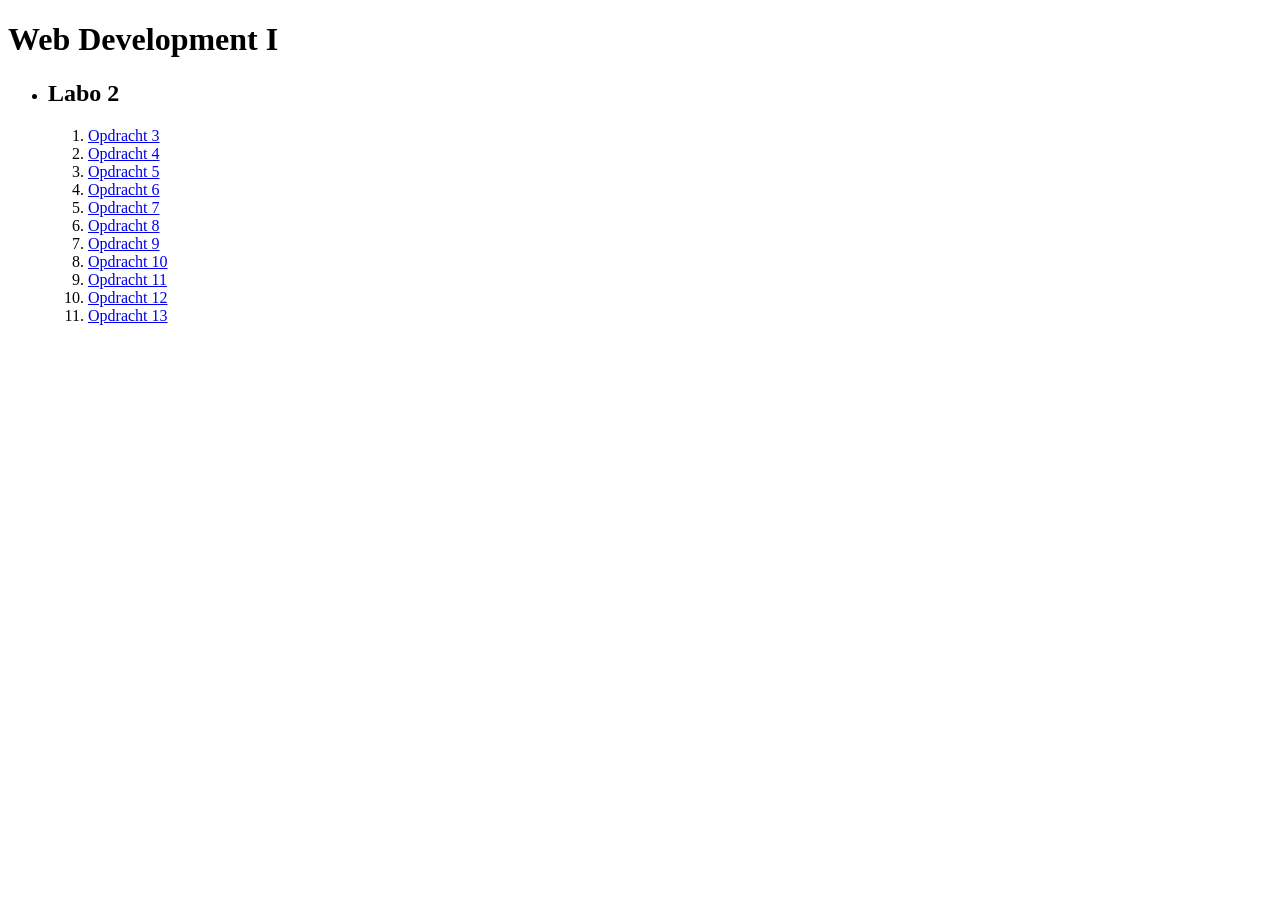
==== index.html @ 98aef041 "hoofdscherm" ====
<!DOCTYPE html>
<html lang="nl">

<head>
    <title>Web Development I</title>
</head>

<body>
<h1>Web Development I</h1>
<ul>
    <li>
        <h2>Labo 2</h2>
        <ol>
            <li><a href="labo_2/opdracht_3.html">Opdracht 3</a></li>
            <li><a href="labo_2/opdracht_4.html">Opdracht 4</a></li>
            <li><a href="labo_2/opdracht_5.html">Opdracht 5</a></li>
            <li><a href="labo_2/opdracht_6.html">Opdracht 6</a></li>
            <li><a href="labo_2/opdracht_7.html">Opdracht 7</a></li>
            <li><a href="labo_2/opdracht_8.html">Opdracht 8</a></li>
            <li><a href="labo_2/opdracht_9.html">Opdracht 9</a></li>
            <li><a href="labo_2/opdracht_10.html">Opdracht 10</a></li>
            <li><a href="labo_2/opdracht_11.html">Opdracht 11</a></li>
            <li><a href="labo_2/opdracht_12.html">Opdracht 12</a></li>
            <li><a href="labo_2/opdracht_13.html">Opdracht 13</a></li>
        </ol>
    </li>
</ul>
</body>

</html>
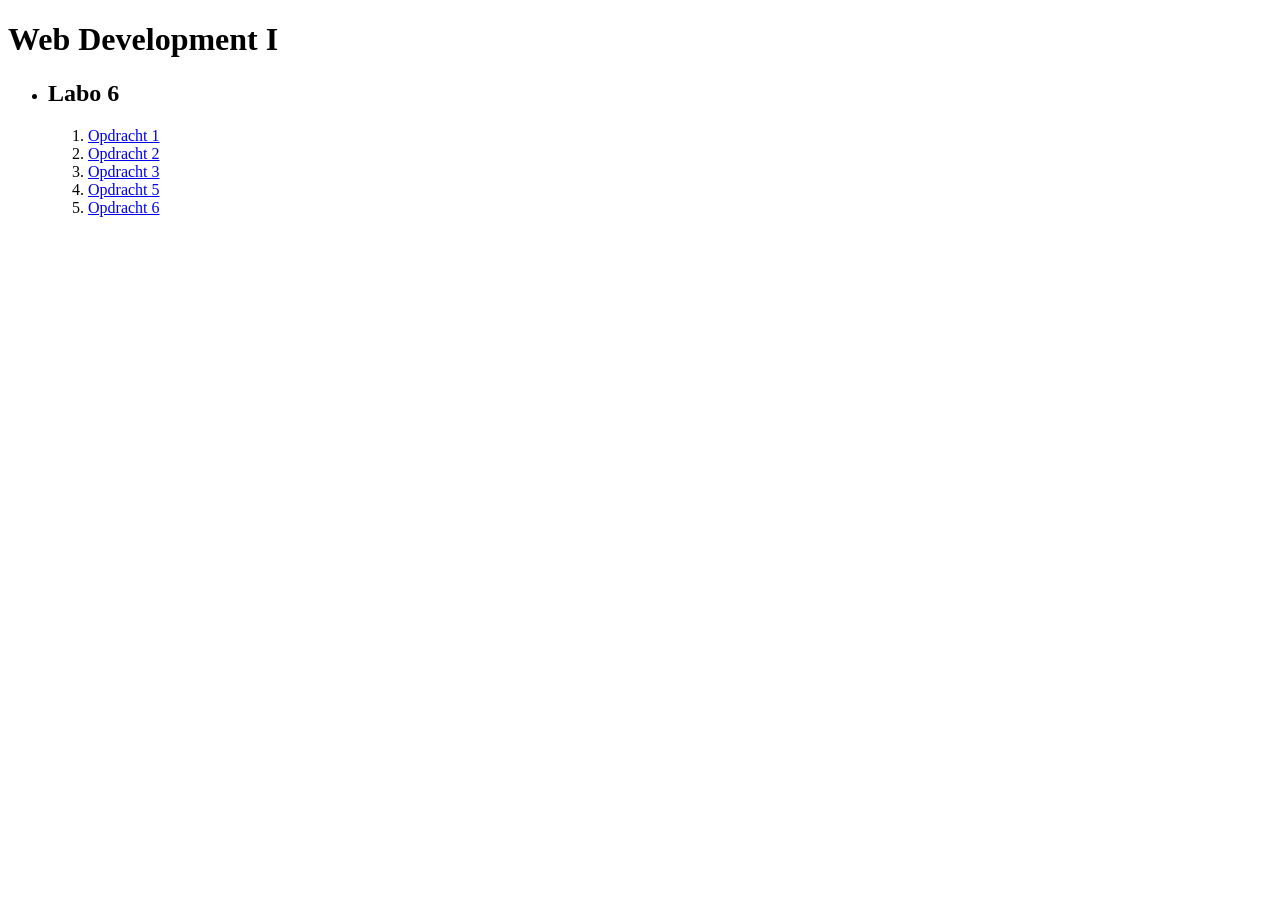
==== commit 25a9b4f3: "Labo6" ====
--- a/index.html
+++ b/index.html
@@ -1,30 +1,25 @@
 <!DOCTYPE html>
 <html lang="nl">
-
 <head>
     <title>Web Development I</title>
 </head>
 
 <body>
 <h1>Web Development I</h1>
+
 <ul>
     <li>
-        <h2>Labo 2</h2>
+        <h2>Labo 6</h2>
         <ol>
-            <li><a href="labo_2/opdracht_3.html">Opdracht 3</a></li>
-            <li><a href="labo_2/opdracht_4.html">Opdracht 4</a></li>
-            <li><a href="labo_2/opdracht_5.html">Opdracht 5</a></li>
-            <li><a href="labo_2/opdracht_6.html">Opdracht 6</a></li>
-            <li><a href="labo_2/opdracht_7.html">Opdracht 7</a></li>
-            <li><a href="labo_2/opdracht_8.html">Opdracht 8</a></li>
-            <li><a href="labo_2/opdracht_9.html">Opdracht 9</a></li>
-            <li><a href="labo_2/opdracht_10.html">Opdracht 10</a></li>
-            <li><a href="labo_2/opdracht_11.html">Opdracht 11</a></li>
-            <li><a href="labo_2/opdracht_12.html">Opdracht 12</a></li>
-            <li><a href="labo_2/opdracht_13.html">Opdracht 13</a></li>
+            <li><a href="Labo6/Opdrachten/opdracht_1.html">Opdracht 1</a></li>
+            <li><a href="Labo6/Opdrachten/opdracht_2.html">Opdracht 2</a></li>
+            <li><a href="Labo6/Opdrachten/opdracht_3.html">Opdracht 3</a></li>
+            <!-- <li><a hLabo6/oef="Opdrachten/opdracht_4.html">Opdracht 4</a></li> -->
+            <li><a href="Labo6/Opdrachten/opdracht_5.html">Opdracht 5</a></li>
+            <li><a href="Labo6/Opdrachten/opdracht_6.html">Opdracht 6</a></li>
         </ol>
     </li>
 </ul>
+
 </body>
-
-</html>
+</html>
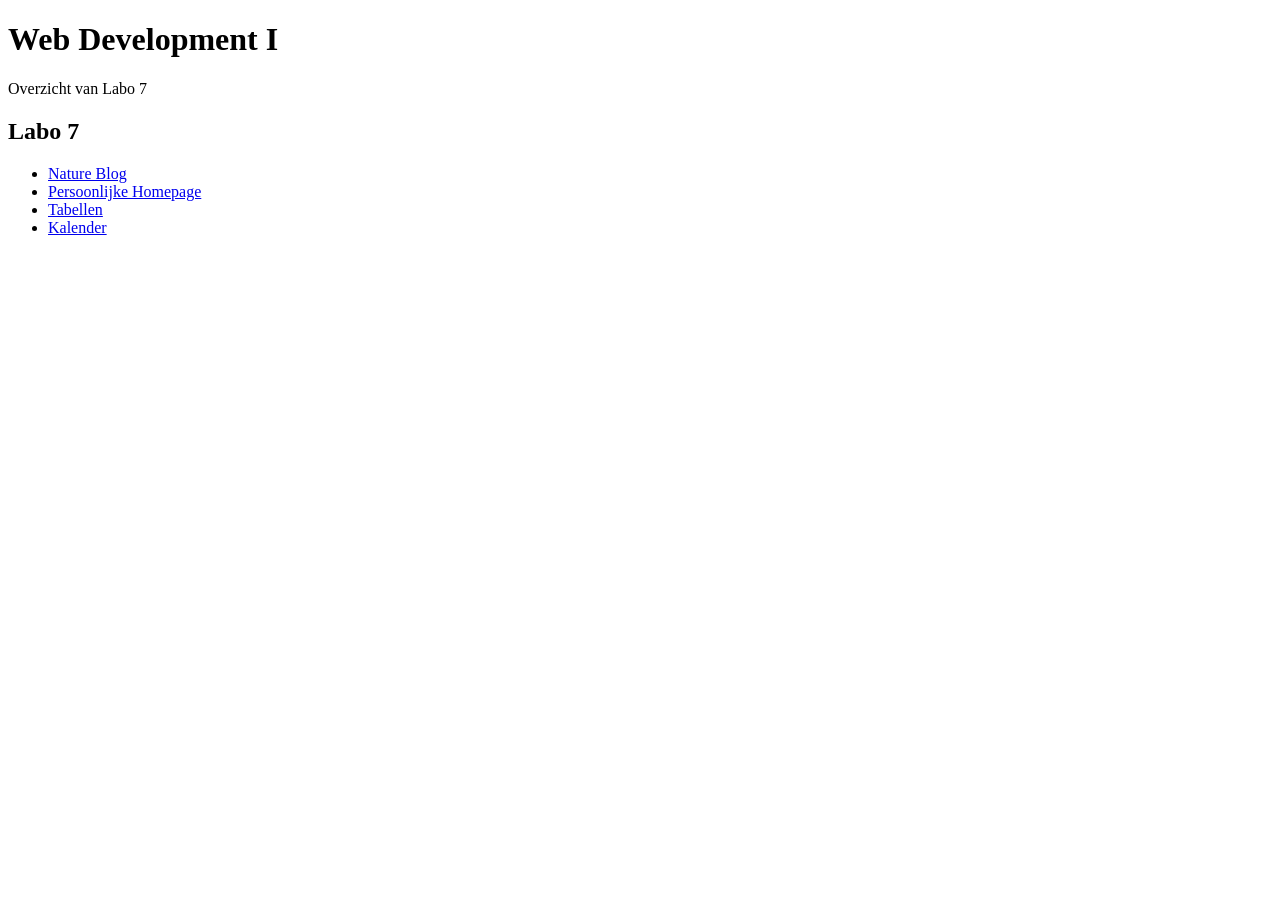
==== commit db5aaf7d: "Labo7" ====
--- a/index.html
+++ b/index.html
@@ -1,25 +1,31 @@
 <!DOCTYPE html>
 <html lang="nl">
-<head>
-    <title>Web Development I</title>
-</head>
+    <head>
+        <meta charset="UTF-8">
+        <meta name="viewport" content="width=device-width, initial-scale=1.0">
+        <title>Web Development I - Labo 7</title>
+        <link rel="stylesheet" href="Style.css">
+    </head>
 
-<body>
-<h1>Web Development I</h1>
+    <body>
 
-<ul>
-    <li>
-        <h2>Labo 6</h2>
-        <ol>
-            <li><a href="Labo6/Opdrachten/opdracht_1.html">Opdracht 1</a></li>
-            <li><a href="Labo6/Opdrachten/opdracht_2.html">Opdracht 2</a></li>
-            <li><a href="Labo6/Opdrachten/opdracht_3.html">Opdracht 3</a></li>
-            <!-- <li><a hLabo6/oef="Opdrachten/opdracht_4.html">Opdracht 4</a></li> -->
-            <li><a href="Labo6/Opdrachten/opdracht_5.html">Opdracht 5</a></li>
-            <li><a href="Labo6/Opdrachten/opdracht_6.html">Opdracht 6</a></li>
-        </ol>
-    </li>
-</ul>
+        <header>
+            <h1>Web Development I</h1>
+            <p>Overzicht van Labo 7</p>
+        </header>
 
-</body>
+        <div class="container">
+
+            <div class="labo labo7">
+                <h2>Labo 7</h2>
+                <ul>
+                    <li><a href="Labo7/Opdrachten/NatureBlog.html">Nature Blog</a></li>
+                    <li><a href="Labo7/Opdrachten/PersoonlijkeHomepagina.html">Persoonlijke Homepage</a></li>
+                    <li><a href="Labo7/Opdrachten/tabellen.html">Tabellen</a></li>
+                    <li><a href="Labo7/Opdrachten/kalender.html">Kalender</a></li>
+                </ul>
+            </div>
+
+        </div>
+    </body>
 </html>
